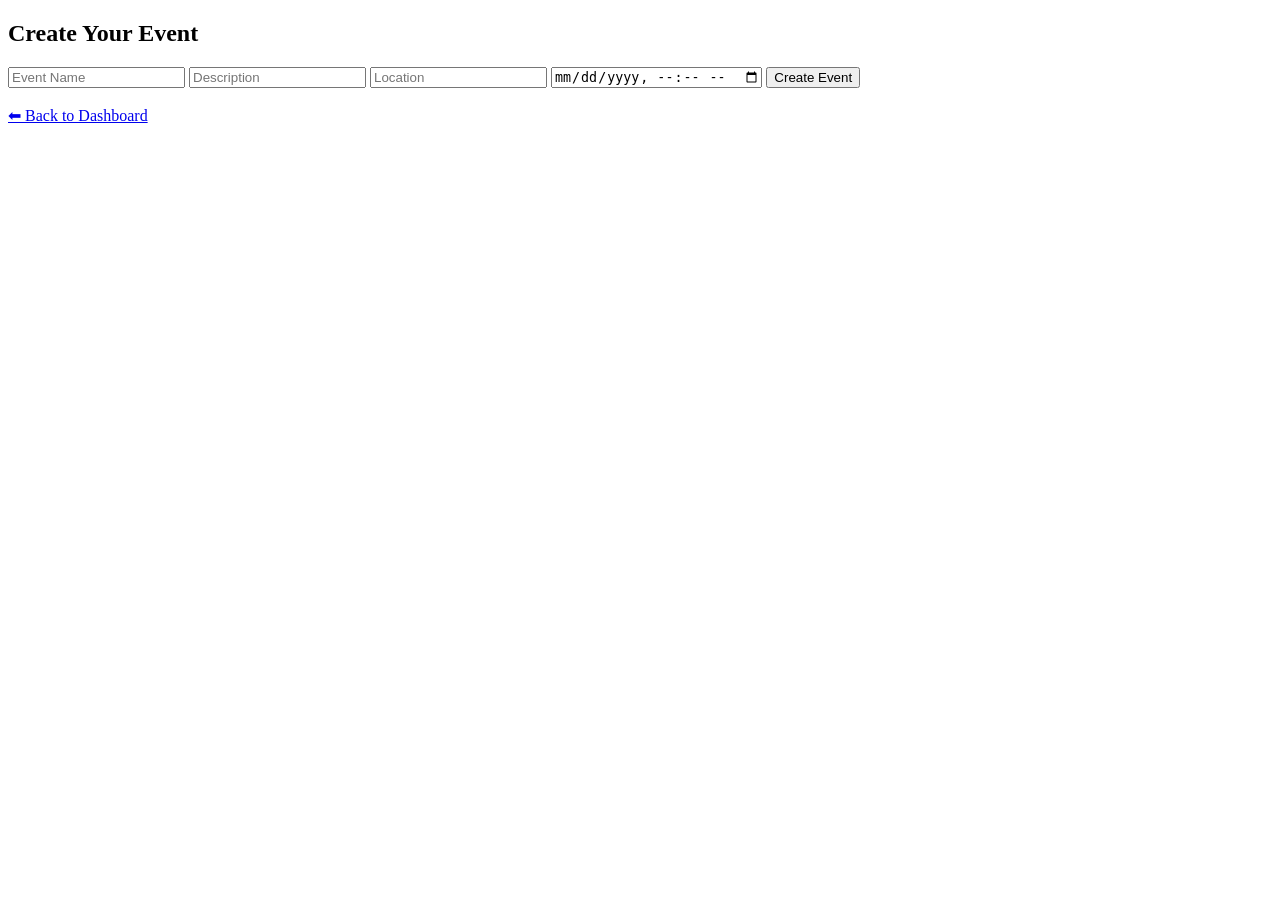
==== frontend/create-event.html @ 87eb8a38 "Added new create-event page with endpoint" ====
<!DOCTYPE html>
<html>

<head>
<title>Create Event</title>
<link rel="stylesheet" href="/static/CSS/styles.css">
</head>

<body>

<div class="form-box">

<h2>Create Your Event</h2>

<form action="/create-event" method="POST">

<input type="text" name="name" placeholder="Event Name" required>

<input type="text" name="description" placeholder="Description" required>

<input type="text" name="location" placeholder="Location" required>

<input type="datetime-local" name="datetime" required>

<button type="submit">Create Event</button>

</form>

<br>
<a href="/dashboard">⬅ Back to Dashboard</a>

</div>

</body>
</html>
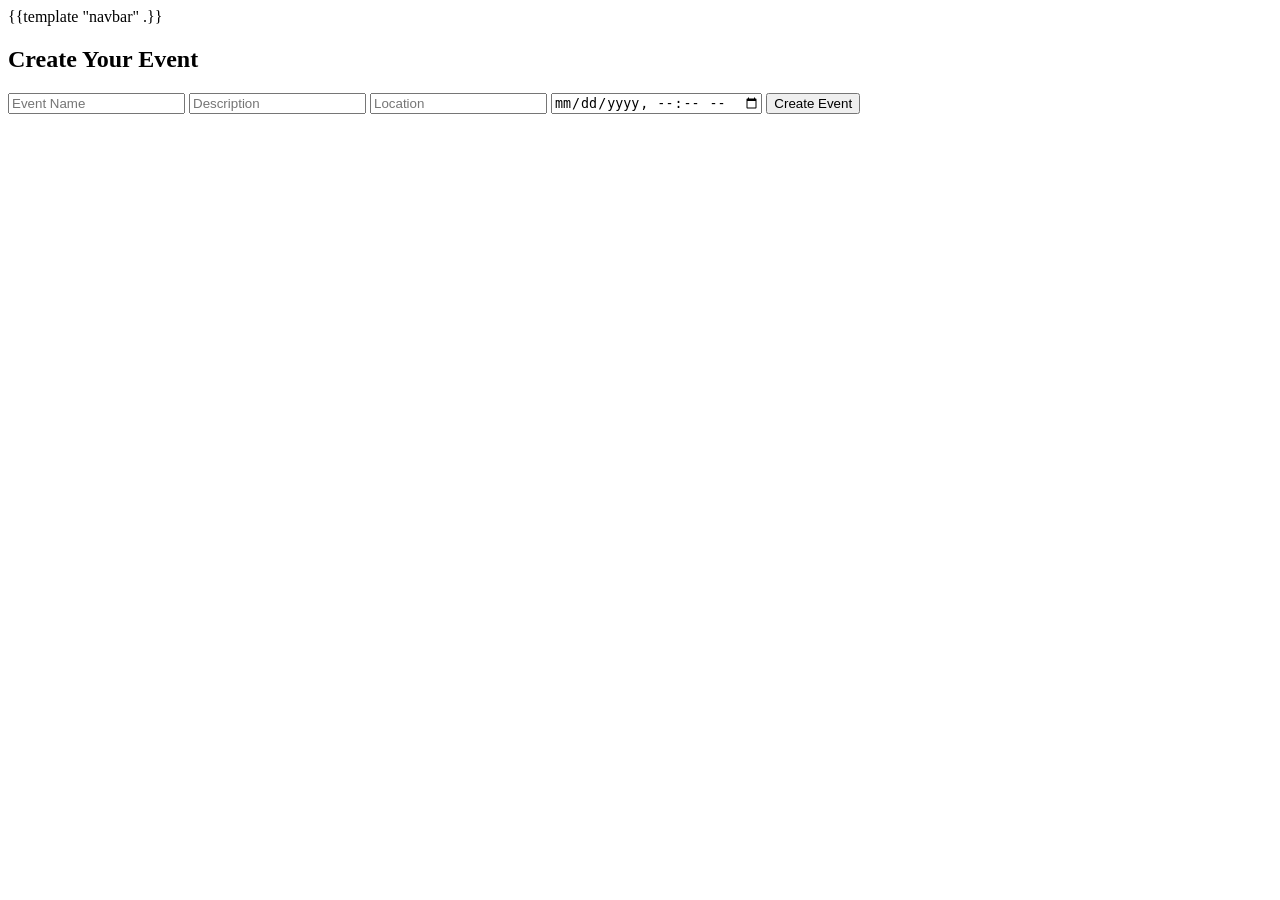
==== commit f0b8bcdc: "Redesign dashboard/navbar, fix redirects, update README" ====
--- a/frontend/create-event.html
+++ b/frontend/create-event.html
@@ -7,6 +7,8 @@
 </head>
 
 <body>
+
+{{template "navbar" .}}
 
 <div class="form-box">
 
@@ -26,9 +28,6 @@
 
 </form>
 
-<br>
-<a href="/dashboard">⬅ Back to Dashboard</a>
-
 </div>
 
 </body>
